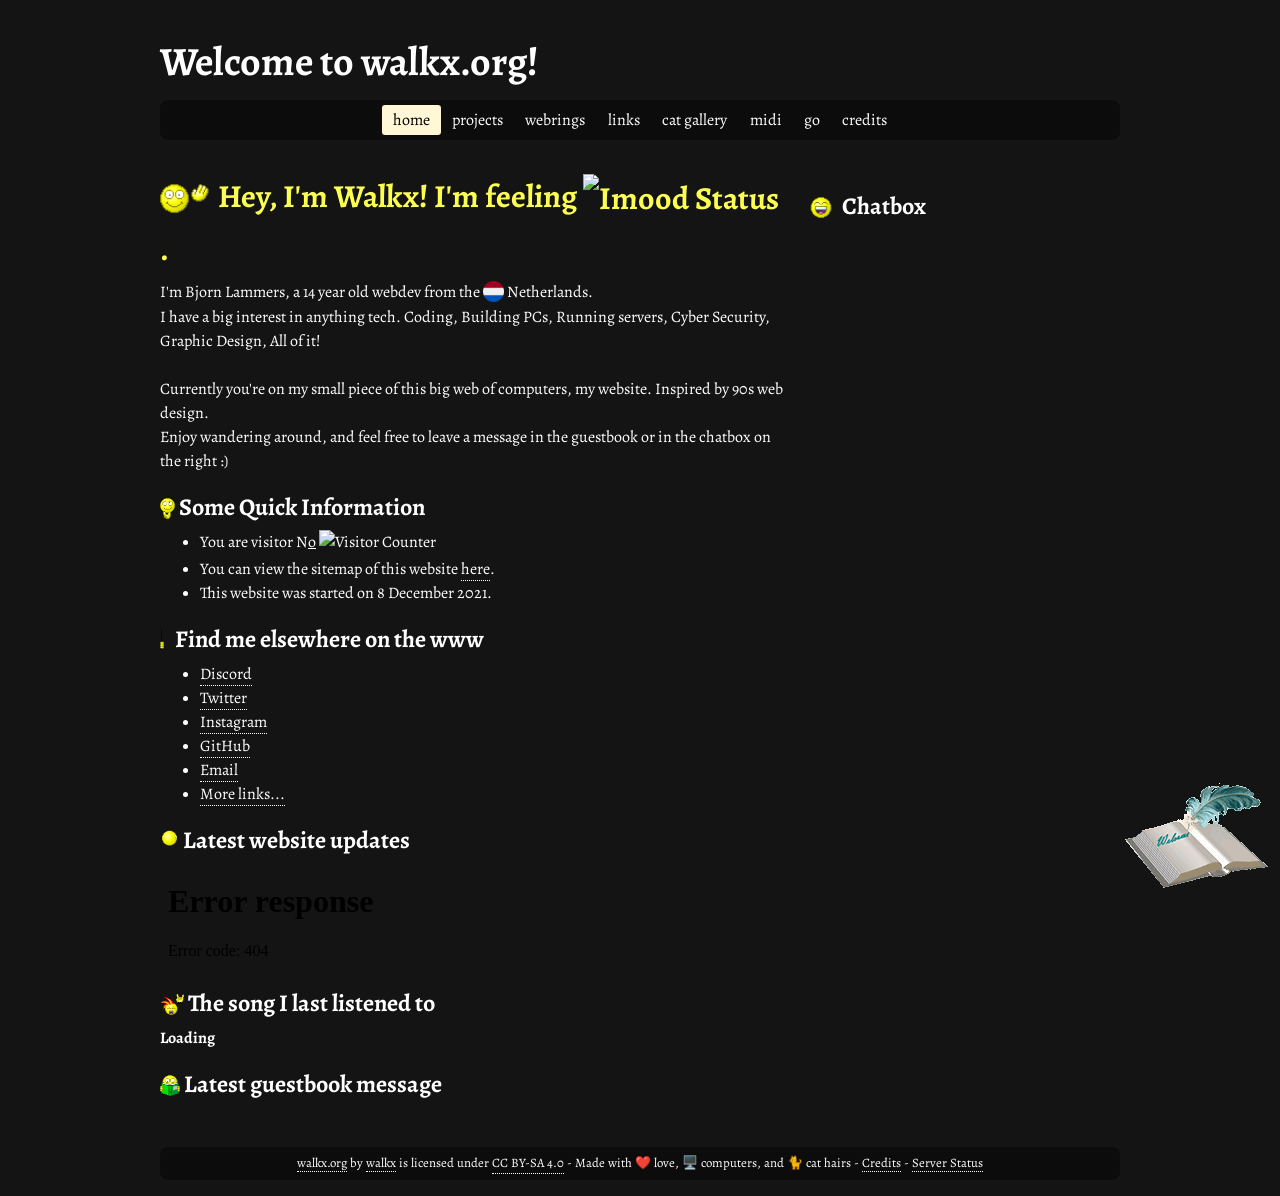
==== index.html @ 7f42e12e ":rocket: (*): Site rewrite with new styling I entirely forgot to commit after changes hah" ====
<!DOCTYPE html>
<html lang="en">

<head>
  <meta charset="UTF-8">
  <meta http-equiv="X-UA-Compatible" content="IE=edge">
  <meta name="viewport" content="width=device-width, initial-scale=1.0">

  <!-- Meta -->
  <title>Home » walkx.org</title>
  <link rel="shortcut icon" href="/favicon.png" />
  <meta name="description" content="Walkx own little place on the World Wide Web... Come and visit! :)">
  <!-- Meta / OG -->
  <meta property="og:title" content="Home » walkx.org">
  <meta property="og:site_name" content="walkx.org">
  <meta property="og:url" content="https://walkx.org">
  <meta property="og:description" content="Walkx own little place on the World Wide Web... Come and visit! :)">
  <meta property="og:type" content="website">
  <!-- Meta / Twitter -->
  <meta name="twitter:title" content="Home » walkx.org">
  <meta name="twitter:description" content="Walkx own little place on the World Wide Web... Come and visit! :)">
  <!-- Meta / Keywords -->
  <meta name="keywords"
    content="Walkx, Walkx.org, Walkx.net, Walker21390, Archive, Webring, walkx shoes, walkx schuhe, walkx schoenen, aldi, walkx baby krabbelschuhe, SaladCLI+, Salad.io" />

  <!-- Styles -->
  <link rel="stylesheet" href="/css/index.css">

  <!-- Scripts -->
  <script defer src="/js/esheep.min.js"></script>
  <script defer src="/js/antiweb3.min.js"></script>
</head>

<body>
  <!-- Header -->
  <header>
    <div class="container">
      <h1>Welcome to walkx.org!</h1>
    </div>
  </header>

  <!-- Navigation -->
  <nav>
    <a class="active" href="/">home</a>
    <a href="/projects">projects</a>
    <a href="/webrings">webrings</a>
    <a href="/links">links</a>
    <a href="/cat">cat gallery</a>
    <a href="/midi">midi</a>
    <a href="/go">go</a>
    <a href="/credits">credits</a>
  </nav>

  <!-- Main -->
  <main class="flex">
    <div class="flex-wrapper">

      <!-- About -->
      <div class="container about">
        <h2>
          <img src="/assets/smilies/wave.gif" alt="Wave" class="smilies"> Hey, I'm Walkx! I'm feeling
          <a target="_blank" rel="noopener noreferrer" href="https://www.imood.com/users/walkx">
            <img class="imood" src="https://moods.imood.com/display/uname-Walkx/fg-fcff52/bg-040604/trans-1/imood.gif"
              alt="Imood Status">
          </a>.
        </h2>
        <p>
          I'm Bjorn Lammers, a 14 year old webdev from the <img class="flag" src="/assets/imgs/flag.png" alt="NL">
          Netherlands.
          <br>
          I have a big interest in anything tech. Coding, Building PCs, Running servers, Cyber Security, Graphic Design,
          All of it!
          <br><br>
          Currently you're on my small piece of this big web of computers, my website. Inspired by 90s web design.
          <br>
          Enjoy wandering around, and feel free to leave a message in the guestbook or in the chatbox on the right :)
        </p>
      </div>

      <!-- Info -->
      <div class="container info">
        <h3>
          <img src="/assets/smilies/scratchchin.gif" alt="Scratch Chin" class="smilies"> Some Quick Information
        </h3>
        <ul>
          <li>You are visitor N<u>o</u>
            <img src="//counter.websiteout.net/compte.php?S=walkx.org&C=7&D=0&N=0&M=0" alt="Visitor Counter" />
          </li>
          <li>You can view the sitemap of this website <a href="/sitemap.xml">here</a>.</li>
          <li>This website was started on 8 December 2021.</li>
        </ul>
      </div>

      <!-- Links -->
      <div class="container links">
        <h3>
          <img src="/assets/smilies/peek.gif" alt="Peek" class="smilies"> Find me elsewhere on the www
        </h3>
        <ul>
          <li><a target="_blank" rel="noopener noreferrer"
              href="https://discord.com/users/949277452184727573">Discord</a></li>
          <li><a target="_blank" rel="noopener noreferrer" href="https://twitter.com/@WalkxTweet">Twitter</a></li>
          <li><a target="_blank" rel="noopener noreferrer" href="https://www.instagram.com/Walkx_/">Instagram</a></li>
          <li><a target="_blank" rel="noopener noreferrer" href="https://github.com/walkxcode">GitHub</a></li>
          <li><a href="mailto:walkxnl@gmail.com" target="_blank" rel="noopener noreferrer">Email</a></li>
          <li><a href="/links">More links...</a></li>
        </ul>
      </div>

      <!-- Updates -->
      <div class="container updates">
        <h3>
          <img src="/assets/smilies/bounce.gif" alt="Bounce" class="smilies"> Latest website updates
        </h3>
        <iframe title="Updates" class="updates-iframe" src="/updates" loading="lazy"></iframe>
      </div>

      <!-- LastFM Stats -->
      <div class="container lsatfm">
        <h3>
          <img src="/assets/smilies/headbanger.gif" alt="Headbanger" class="smilies"> The song I last listened to
        </h3>
        <div class="lastfm-inner">
          <p><span id="song">Loading</span></p>
        </div>
        <script type="text/javascript">
          let user = 'walkxnl';
          let url = 'https://lastfm-last-played.biancarosa.com.br/' + user + '/latest-song';
          let song = document.querySelector('#song');
          fetch(url)
            .then(function (response) {
              return response.json()
            }).then(function (json) {
              song.innerHTML = '<img src="' + json['track']['image']['1']['#text'] + '" alt="LastFM last played">' + json['track']['name'] + ' - ' + json['track']['artist']['#text'];
            });
        </script>
      </div>

      <!-- Guestbook -->
      <div class="container guestbook">
        <h3>
          <img src="/assets/smilies/readbook.gif" alt="Read Book" class="smilies"> Latest guestbook message
        </h3>
        <iframe title="Guestbook" src="https://www.123guestbook.com/scroller.php?id=walkx" scrolling="no" width="100%"
          height="15" frameborder="no"></iframe>
      </div>
    </div>

    <!-- Chat (RightSide) -->
    <div class="flex-wrapper">
      <div class="container chat">
        <h3>
          <img src="/assets/smilies/rotfl.gif" alt="Rotfl" class="smilies"> Chatbox
        </h3>
        <iframe title="Chatbox" src="https://www5.cbox.ws/box/?boxid=932417&boxtag=OmKrlH" width="300" height="450"
          allowtransparency="yes" allow="autoplay" frameborder="0" marginheight="0" marginwidth="0"
          scrolling="auto"></iframe>
      </div>
    </div>
  </main>

  <!-- Footer -->
  <footer>
    <p xmlns:cc="http://creativecommons.org/ns#" xmlns:dct="http://purl.org/dc/terms/"><a property="dct:title"
        rel="cc:attributionURL" href="https://walkx.org">walkx.org</a> by <a rel="cc:attributionURL dct:creator"
        property="cc:attributionName" href="mailto:walkxnl+web@gmail.com">walkx</a> is licensed under <a
        href="http://creativecommons.org/licenses/by-sa/4.0/?ref=chooser-v1" target="_blank"
        rel="license noopener noreferrer" style="display:inline-block;">CC BY-SA 4.0</a> - Made with ❤️ love, 🖥️
      computers, and 🐈 cat hairs - <a href="/credits">Credits</a> - <a href="https://up.walkx.org">Server Status</a>
    </p>
  </footer>

  <!-- Sign the guestbook -->
  <div class="sign-guestbook">
    <a href="https://walkx.123guestbook.com/" target="_blank" rel="noopener noreferrer">
      <img src="/assets/imgs/guestbook.gif" alt="Sign the guestbook">
    </a>
  </div>

  <!-- Audio -->
  <audio loop autoplay>
    <source src="/assets/music/osrs/newbie_melody.mp3" type="audio/mpeg">
    Your browser does not support the audio element.
  </audio>

  <!-- eSheep -->
  <script>
    new eSheep().Start("/assets/esheep/animations.xml");
  </script>

</body>

</html>
---- css/index.css ----
@import url("https://fonts.googleapis.com/css2?family=Alegreya:ital,wght@0,400;0,500;0,600;0,700;0,800;0,900;1,400;1,500;1,600;1,700;1,800;1,900&display=swap");
*,
*::before,
*::after {
  box-sizing: border-box;
}

* {
  margin: 0;
}

body {
  line-height: 1.5;
  -webkit-font-smoothing: antialiased;
}

img,
picture,
video,
canvas,
svg {
  max-width: 100%;
}

input,
button,
textarea,
select {
  font: inherit;
}

p,
h1,
h2,
h3,
h4,
h5,
h6 {
  overflow-wrap: break-word;
}

:root {
  --text: #fff;
  --hover: #fff7d5;
  --bg: #141414;
  --bg-sec: #0c0c0c;
  --red: #ff001a;
  --green: #00ff4d;
  --yellow: #fcff52;
  --blue: #2e00f5;
  --purple: #ff00f7;
  --aqua: #00fffe;
  --gray: #808080;
}

html {
  scroll-behavior: smooth;
}

body {
  width: 100%;
  height: 100%;
  min-height: 100vh;
  max-width: 75%;
  margin: 0 auto;
  font-size: 16px;
  font-family: "Alegreya", sans-serif;
  background-color: var(--bg);
  color: var(--text);
  display: flex;
  flex-direction: column;
}

h1 {
  font-size: 2.5rem;
  font-weight: 700;
  margin-bottom: 0.2em;
}

h2 {
  color: var(--yellow);
  font-size: 2rem;
  font-weight: 700;
  margin-bottom: 0.2em;
}
h2 .smilies {
  width: auto;
  height: 2rem;
}

h3 {
  font-size: 1.5rem;
  font-weight: 700;
  margin-bottom: 0.2em;
}
h3 .smilies {
  width: auto;
  height: 1.5rem;
}

h4 {
  font-size: 1.25rem;
  font-weight: 700;
  margin-bottom: 0.2em;
}

a {
  color: inherit;
  text-decoration: none;
  border-bottom: 0.5px dotted var(--text);
}
a:hover {
  color: var(--hover);
  border-bottom: 0.5px dotted var(--hover);
}

img {
  vertical-align: middle;
  padding-bottom: 3px;
}

audio {
  display: none;
}

hr {
  width: 100%;
  margin-top: 0.5rem;
  margin-bottom: 2rem;
}

ul {
  margin-bottom: 1rem;
}

header {
  margin: 2rem auto 0 0;
}

nav {
  display: flex;
  justify-content: center;
  overflow: hidden;
  background-color: var(--bg-sec);
  padding: 0.3rem;
  border-radius: 0.5rem;
  margin-bottom: 2rem;
}
nav a {
  float: left;
  text-align: center;
  padding: 0.2rem 0.7rem;
  border-bottom: none;
}
nav a:hover {
  border-bottom: none;
}
nav a.active {
  background-color: var(--hover);
  color: #000;
  border-radius: 0.2rem;
}

main.flex {
  display: flex;
  justify-content: space-between;
}
main .container {
  margin-bottom: 1rem;
}
main .about h2 a {
  border-bottom: none;
}
main .about .imood {
  width: 3.2em;
  height: auto;
  -ms-interpolation-mode: nearest-neighbor;
      image-rendering: -moz-crisp-edges;
      image-rendering: pixelated;
}
main .about .flag {
  height: 1.5rem;
  width: auto;
}
main .updates > iframe {
  height: 100px;
  width: 100%;
  border: none;
}
main .lastfm-inner {
  font-weight: bold;
}
main .lastfm-inner img {
  border-radius: 0.5em;
  margin-right: 1em;
}
main .chat {
  margin: 1rem;
}

footer {
  text-align: center;
  font-size: 0.8rem;
  border-radius: 0.5rem;
  margin-top: auto;
  margin-bottom: 1rem;
  background-color: var(--bg-sec);
}
footer p {
  padding: 0.5em 0.8em;
}

.gallery {
  line-height: 0;
  -webkit-column-count: 3;
  -webkit-column-gap: 5px;
  -moz-column-count: 5;
  -moz-column-gap: 5px;
  -moz-column-count: 3;
       column-count: 3;
  column-gap: 5px;
}
.gallery img {
  height: auto;
  max-width: 100%;
  transition: transform 0.2s;
  transform: scale(1.02);
}

.gallery-wrapper {
  overflow: hidden;
  border-radius: 1em;
  margin-bottom: 5px;
}
.gallery-wrapper > img:hover {
  transform: scale(1.2);
}

.sign-guestbook {
  position: fixed;
  bottom: 0.5rem;
  right: 0.5rem;
}
.sign-guestbook a {
  border-bottom: none;
}
.sign-guestbook img {
  width: 100%;
  height: auto;
}

.midi audio {
  display: inline-block;
  height: 2rem;
  width: 20rem;
  border-radius: 0.8rem;
}

@media (max-width: 1150px) {
  main.flex {
    display: block;
  }
  main.flex .chat {
    margin: 0;
  }
}
@media (max-width: 1200px) {
  .gallery {
    -moz-column-count: 4;
    column-count: 4;
    -moz-column-count: 4;
    column-count: 4;
  }
}
@media (max-width: 800px) {
  .gallery {
    -moz-column-count: 2;
    column-count: 2;
  }
}
@media (max-width: 500px) {
  .gallery {
    -moz-column-count: 1;
    column-count: 1;
  }
}/*# sourceMappingURL=index.css.map */
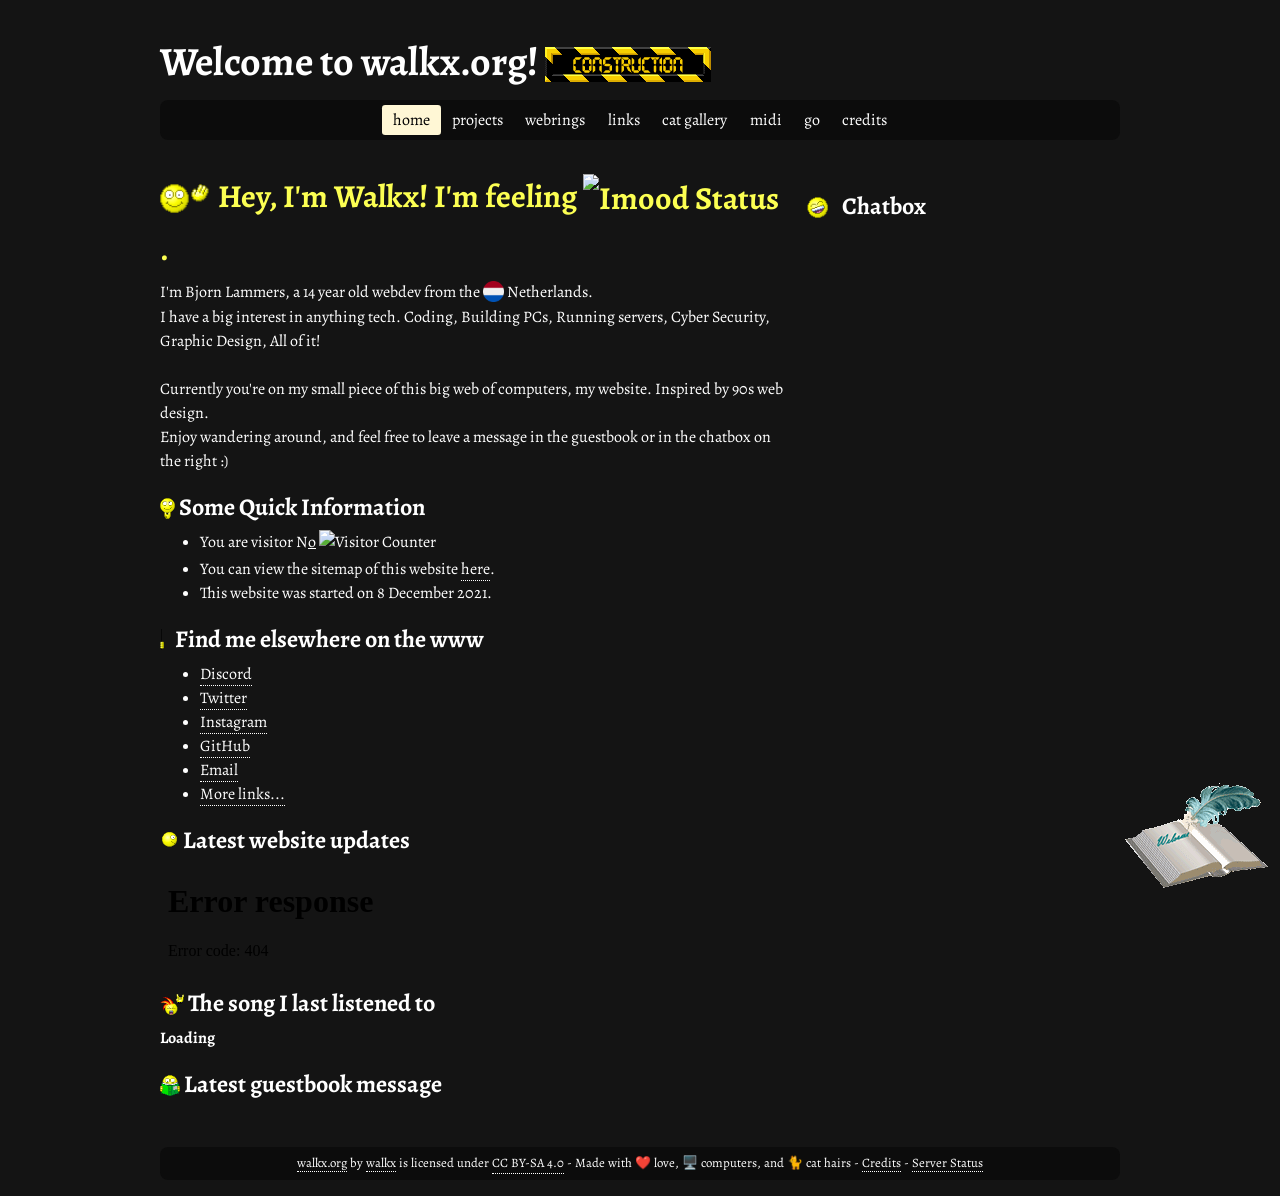
==== commit dc318703: ":sparkles: Adds Under Construction on homepage" ====
--- a/index.html
+++ b/index.html
@@ -35,7 +35,7 @@
   <!-- Header -->
   <header>
     <div class="container">
-      <h1>Welcome to walkx.org!</h1>
+      <h1>Welcome to walkx.org! <img src="/assets/imgs/construction.gif" alt="Under Construction"></h1>
     </div>
   </header>
 
